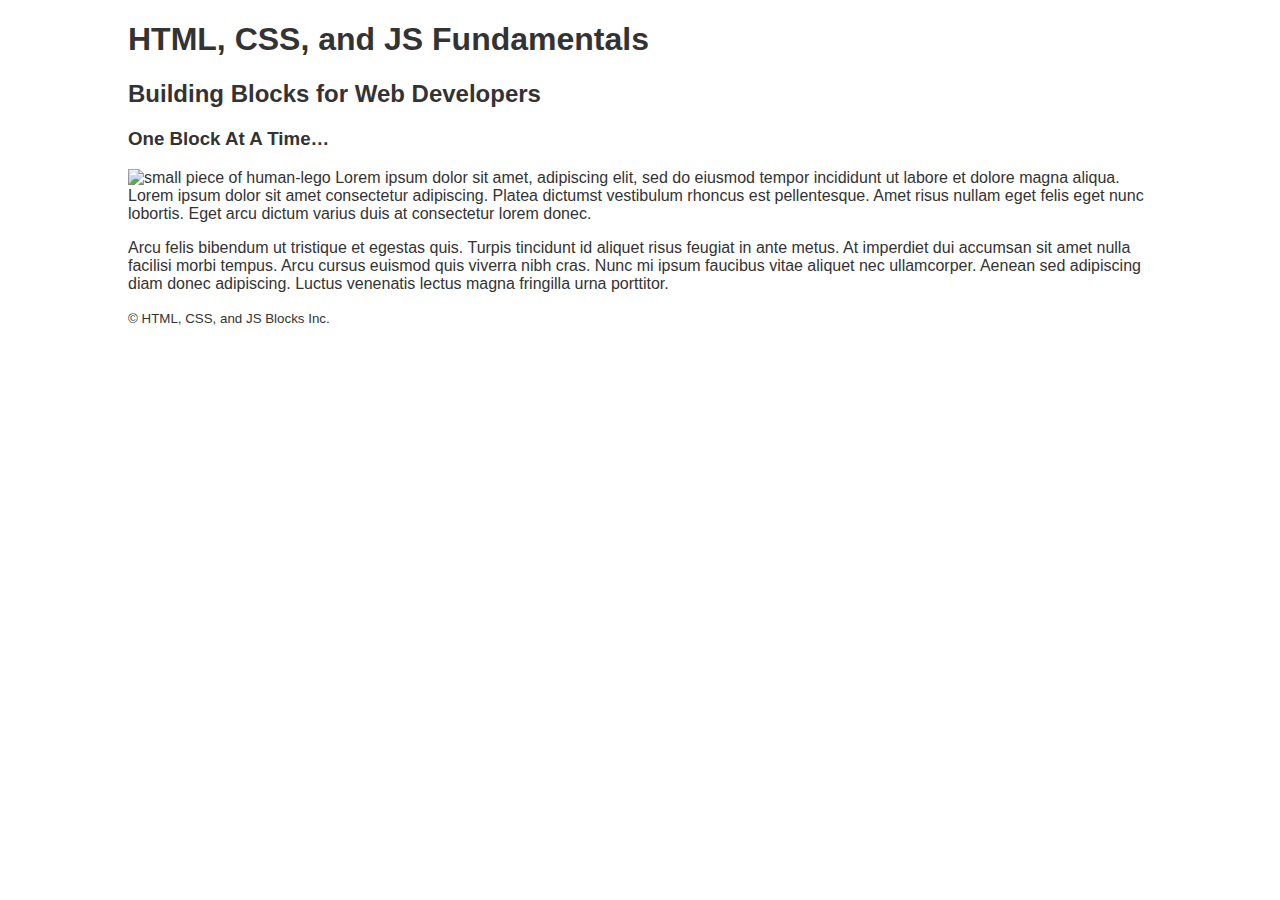
==== index.html @ c7d26a9b "Update index.html" ====
<!DOCTYPE html>
<html>
    <head>
        <title>"lab2-Assignment"</title>
        <meta name="Marcos Levy" content="First Web-site" />
        <meta charset="UTF-8"/>
        <link rel="stylesheet" href="styles.css"/>
        <link rel="mini-figure" href="./mini-figure.png"/>
        <link rel="favicon" href="./favicon.png"/>

    </head>

    <body>

        <header> 
            <!--Header-->
        </header>
       
        <main> 
            <!--main-->
        </main>
        
        
        <h1> HTML, CSS, and JS Fundamentals </h1>

        <h2> Building Blocks for Web Developers</h2>
        <h3>One Block At A Time…</h3>
        
        <p> <img src="images/mini-figure.png" width="20" height="25" alt="small piece of human-lego"/>      Lorem ipsum dolor sit amet,  adipiscing elit, sed do eiusmod tempor incididunt ut labore et dolore magna aliqua. Lorem ipsum dolor sit amet consectetur adipiscing. Platea dictumst vestibulum rhoncus est pellentesque. Amet risus nullam eget felis eget nunc lobortis. Eget arcu dictum varius duis at consectetur lorem donec.
        </p>
        <p>Arcu felis bibendum ut tristique et egestas quis. Turpis tincidunt id aliquet risus feugiat in ante metus. At imperdiet dui accumsan sit amet nulla facilisi morbi tempus. Arcu cursus euismod quis viverra nibh cras. Nunc mi ipsum faucibus vitae aliquet nec ullamcorper. Aenean sed adipiscing diam donec adipiscing. Luctus venenatis lectus magna fringilla urna porttitor.
        </p>
        

    </body>

    <footer> 
        <!--footer--> 
            <small> © HTML, CSS, and JS Blocks Inc. </small>  
    </footer>

</html>
---- styles.css ----
@charset "UTF-8";
/* Basic Page Styles */
body {
	font-family: Tahoma, Verdana, sans-serif;
	color: #333;
	margin: 0 auto;
	min-width: 768px;
	max-width: 1024px;
}
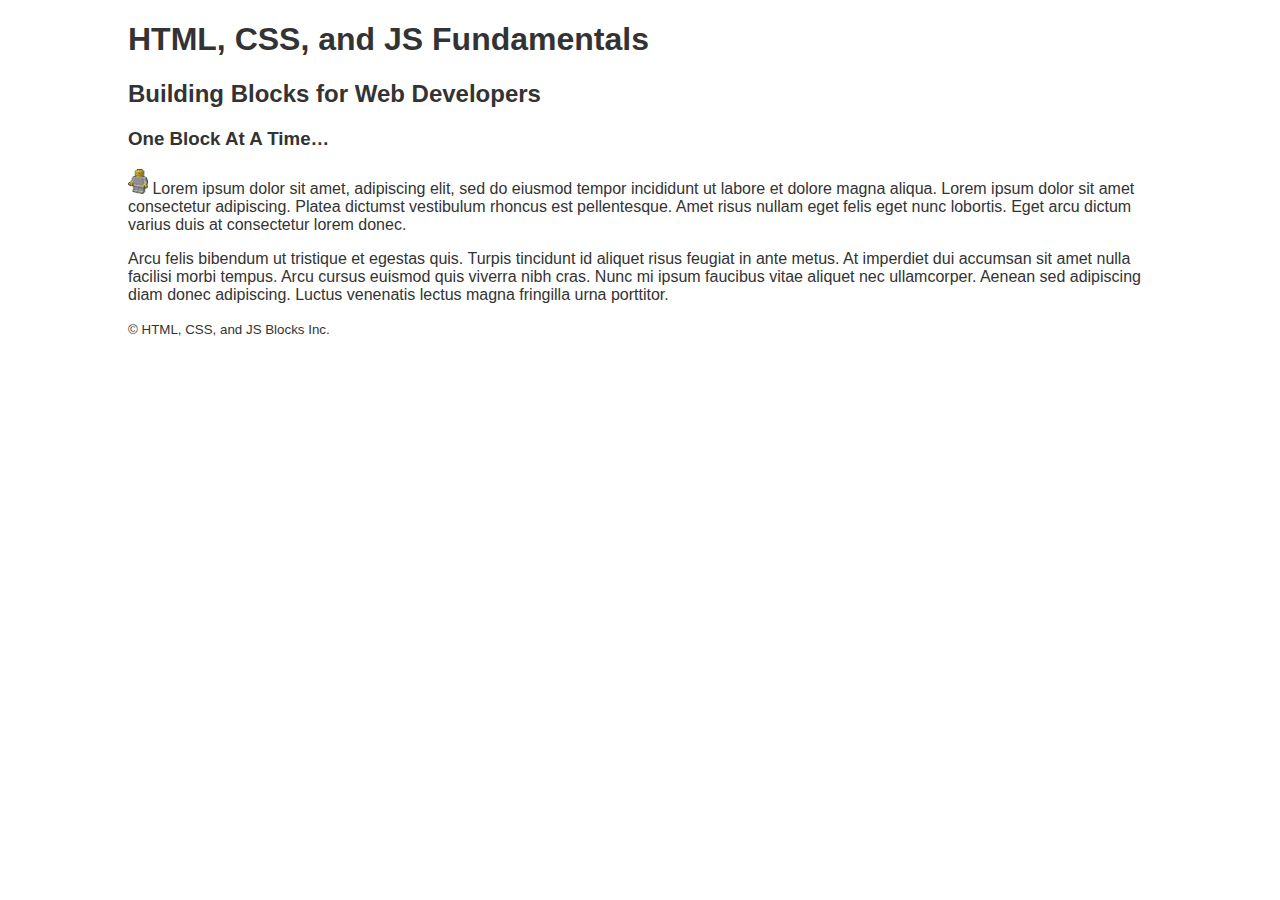
==== commit ec68e25d: "Update index.html" ====
--- a/index.html
+++ b/index.html
@@ -5,8 +5,8 @@
         <meta name="Marcos Levy" content="First Web-site" />
         <meta charset="UTF-8"/>
         <link rel="stylesheet" href="styles.css"/>
-        <link rel="mini-figure" href="./mini-figure.png"/>
-        <link rel="favicon" href="./favicon.png"/>
+        <link rel="mini-figure" href="mini-figure.png"/>
+        <link rel="favicon" href="favicon.png"/>
 
     </head>
 
@@ -26,7 +26,7 @@
         <h2> Building Blocks for Web Developers</h2>
         <h3>One Block At A Time…</h3>
         
-        <p> <img src="images/mini-figure.png" width="20" height="25" alt="small piece of human-lego"/>      Lorem ipsum dolor sit amet,  adipiscing elit, sed do eiusmod tempor incididunt ut labore et dolore magna aliqua. Lorem ipsum dolor sit amet consectetur adipiscing. Platea dictumst vestibulum rhoncus est pellentesque. Amet risus nullam eget felis eget nunc lobortis. Eget arcu dictum varius duis at consectetur lorem donec.
+        <p> <img src="mini-figure.png" width="20" height="25" alt="small piece of human-lego"/>      Lorem ipsum dolor sit amet,  adipiscing elit, sed do eiusmod tempor incididunt ut labore et dolore magna aliqua. Lorem ipsum dolor sit amet consectetur adipiscing. Platea dictumst vestibulum rhoncus est pellentesque. Amet risus nullam eget felis eget nunc lobortis. Eget arcu dictum varius duis at consectetur lorem donec.
         </p>
         <p>Arcu felis bibendum ut tristique et egestas quis. Turpis tincidunt id aliquet risus feugiat in ante metus. At imperdiet dui accumsan sit amet nulla facilisi morbi tempus. Arcu cursus euismod quis viverra nibh cras. Nunc mi ipsum faucibus vitae aliquet nec ullamcorper. Aenean sed adipiscing diam donec adipiscing. Luctus venenatis lectus magna fringilla urna porttitor.
         </p>
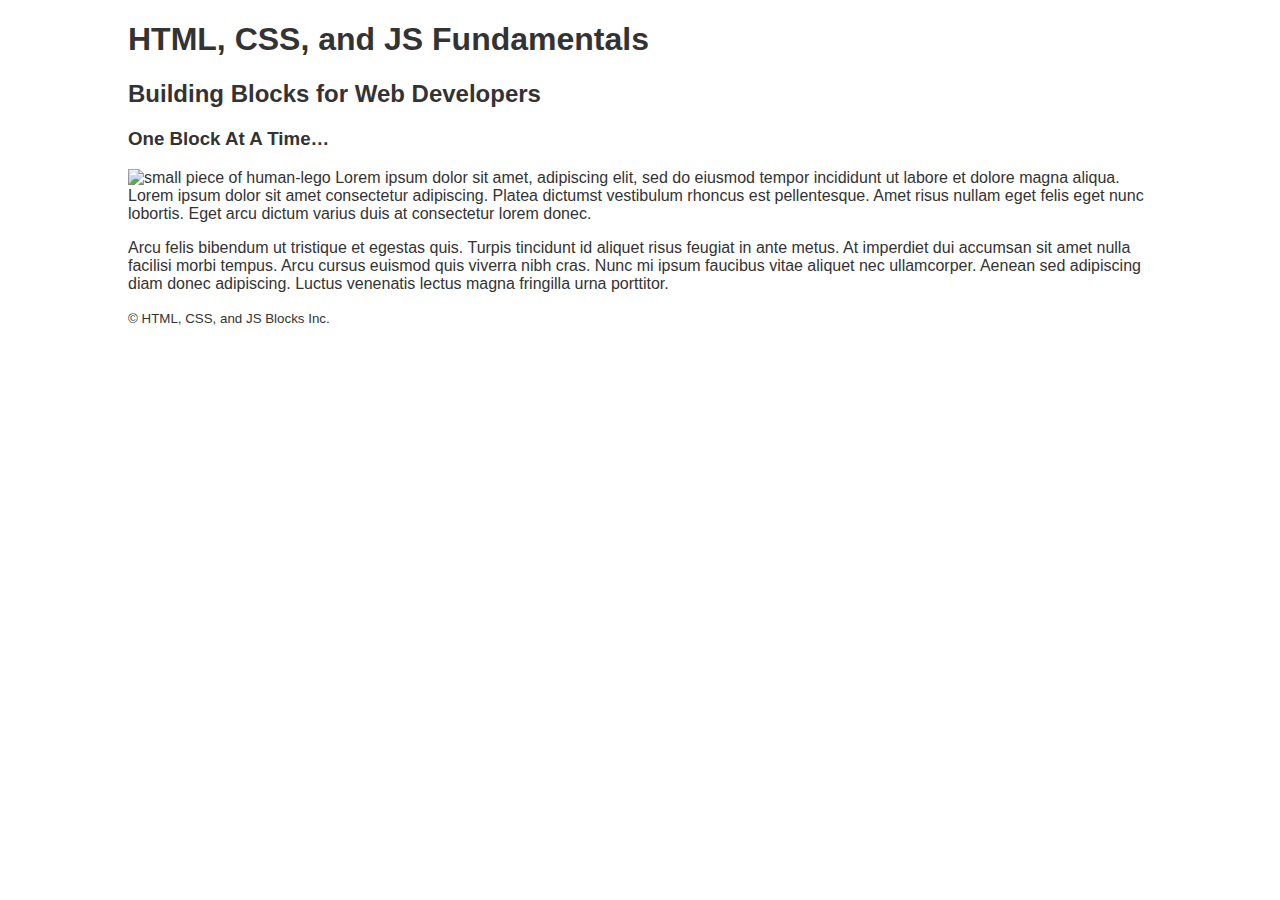
==== commit cb20289b: "Update index.html" ====
--- a/index.html
+++ b/index.html
@@ -5,8 +5,8 @@
         <meta name="Marcos Levy" content="First Web-site" />
         <meta charset="UTF-8"/>
         <link rel="stylesheet" href="styles.css"/>
-        <link rel="mini-figure" href="mini-figure.png"/>
-        <link rel="favicon" href="favicon.png"/>
+        <link rel="mini-figure" href="https://github.com/MarcosLevySilveira/marcosLevyLab2Assignment/blob/main/mini-figure.png"/>
+        <link rel="favicon" href="https://github.com/MarcosLevySilveira/marcosLevyLab2Assignment/blob/main/favicon.png"/>
 
     </head>
 
@@ -26,7 +26,7 @@
         <h2> Building Blocks for Web Developers</h2>
         <h3>One Block At A Time…</h3>
         
-        <p> <img src="mini-figure.png" width="20" height="25" alt="small piece of human-lego"/>      Lorem ipsum dolor sit amet,  adipiscing elit, sed do eiusmod tempor incididunt ut labore et dolore magna aliqua. Lorem ipsum dolor sit amet consectetur adipiscing. Platea dictumst vestibulum rhoncus est pellentesque. Amet risus nullam eget felis eget nunc lobortis. Eget arcu dictum varius duis at consectetur lorem donec.
+        <p> <img src="https://github.com/MarcosLevySilveira/marcosLevyLab2Assignment/blob/main/mini-figure.png" width="20" height="25" alt="small piece of human-lego"/>      Lorem ipsum dolor sit amet,  adipiscing elit, sed do eiusmod tempor incididunt ut labore et dolore magna aliqua. Lorem ipsum dolor sit amet consectetur adipiscing. Platea dictumst vestibulum rhoncus est pellentesque. Amet risus nullam eget felis eget nunc lobortis. Eget arcu dictum varius duis at consectetur lorem donec.
         </p>
         <p>Arcu felis bibendum ut tristique et egestas quis. Turpis tincidunt id aliquet risus feugiat in ante metus. At imperdiet dui accumsan sit amet nulla facilisi morbi tempus. Arcu cursus euismod quis viverra nibh cras. Nunc mi ipsum faucibus vitae aliquet nec ullamcorper. Aenean sed adipiscing diam donec adipiscing. Luctus venenatis lectus magna fringilla urna porttitor.
         </p>
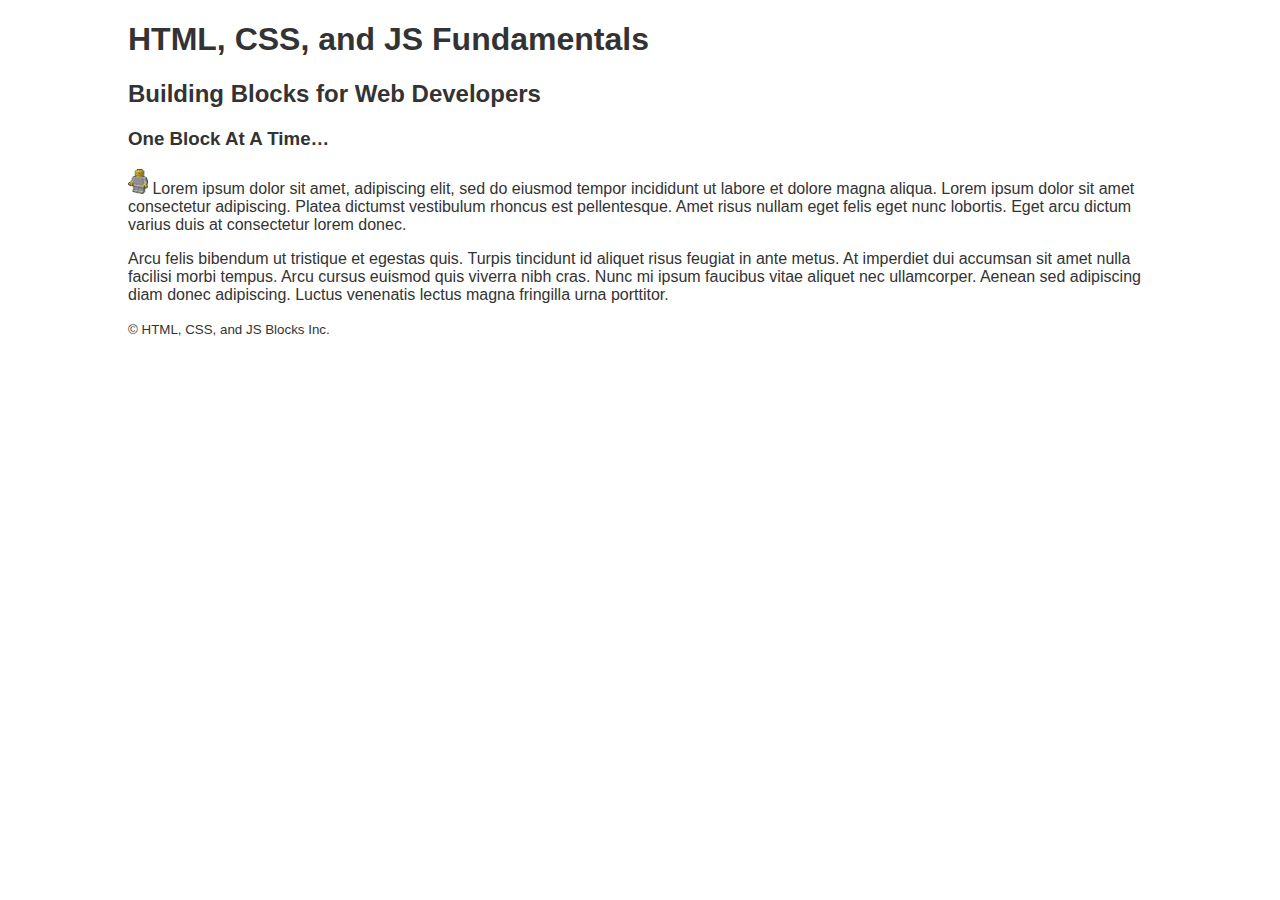
==== commit 9a946a17: "Update index.html" ====
--- a/index.html
+++ b/index.html
@@ -5,8 +5,8 @@
         <meta name="Marcos Levy" content="First Web-site" />
         <meta charset="UTF-8"/>
         <link rel="stylesheet" href="styles.css"/>
-        <link rel="mini-figure" href="https://github.com/MarcosLevySilveira/marcosLevyLab2Assignment/blob/main/mini-figure.png"/>
-        <link rel="favicon" href="https://github.com/MarcosLevySilveira/marcosLevyLab2Assignment/blob/main/favicon.png"/>
+        <link rel="mini-figure" href="mini-figure.png"/>
+        <link rel="favicon" href="favicon.png"/>
 
     </head>
 
@@ -26,7 +26,7 @@
         <h2> Building Blocks for Web Developers</h2>
         <h3>One Block At A Time…</h3>
         
-        <p> <img src="https://github.com/MarcosLevySilveira/marcosLevyLab2Assignment/blob/main/mini-figure.png" width="20" height="25" alt="small piece of human-lego"/>      Lorem ipsum dolor sit amet,  adipiscing elit, sed do eiusmod tempor incididunt ut labore et dolore magna aliqua. Lorem ipsum dolor sit amet consectetur adipiscing. Platea dictumst vestibulum rhoncus est pellentesque. Amet risus nullam eget felis eget nunc lobortis. Eget arcu dictum varius duis at consectetur lorem donec.
+        <p> <img src="mini-figure.png" width="20" height="25" alt="small piece of human-lego"/>      Lorem ipsum dolor sit amet,  adipiscing elit, sed do eiusmod tempor incididunt ut labore et dolore magna aliqua. Lorem ipsum dolor sit amet consectetur adipiscing. Platea dictumst vestibulum rhoncus est pellentesque. Amet risus nullam eget felis eget nunc lobortis. Eget arcu dictum varius duis at consectetur lorem donec.
         </p>
         <p>Arcu felis bibendum ut tristique et egestas quis. Turpis tincidunt id aliquet risus feugiat in ante metus. At imperdiet dui accumsan sit amet nulla facilisi morbi tempus. Arcu cursus euismod quis viverra nibh cras. Nunc mi ipsum faucibus vitae aliquet nec ullamcorper. Aenean sed adipiscing diam donec adipiscing. Luctus venenatis lectus magna fringilla urna porttitor.
         </p>
